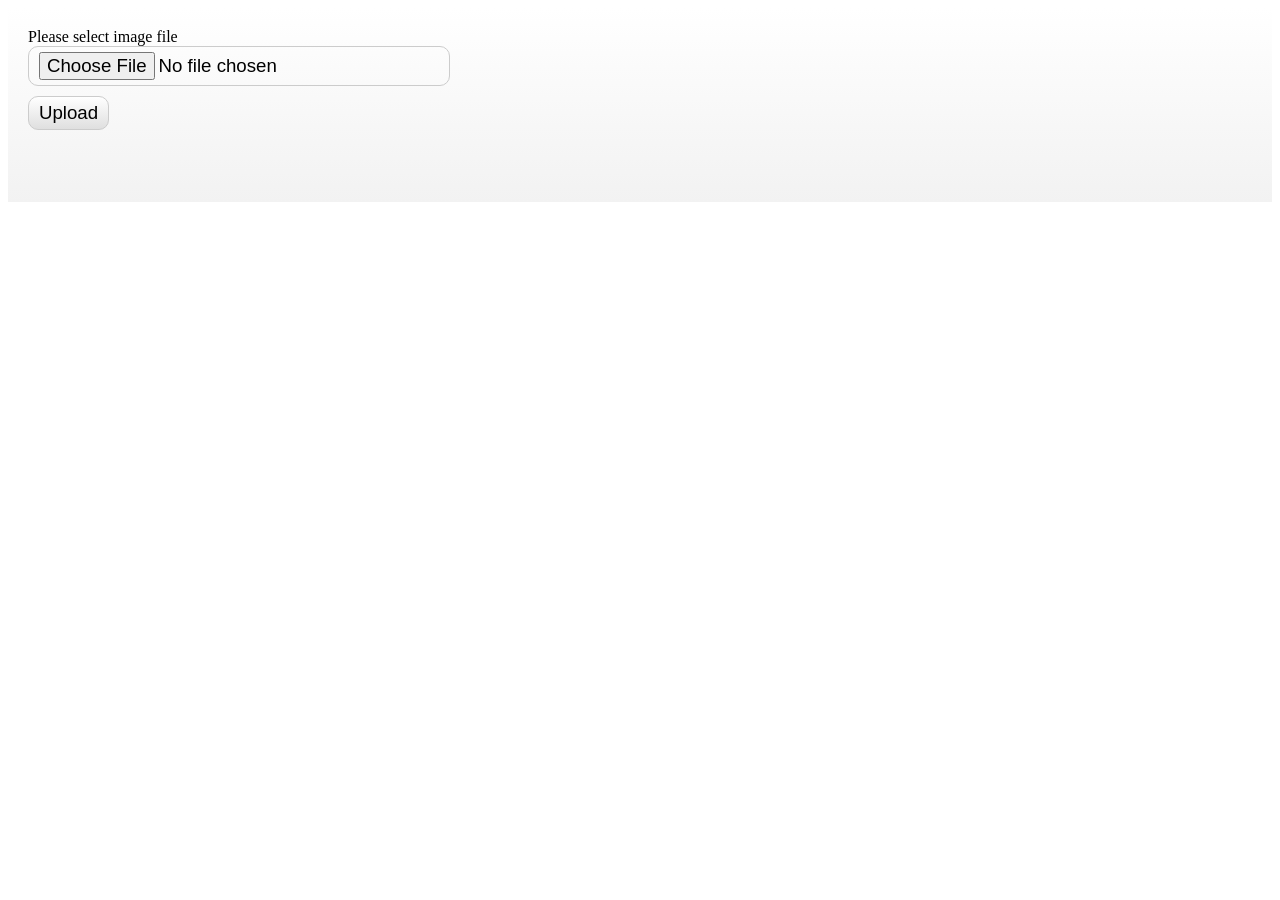
==== index.html @ a55afbea "uploader html5" ====
<!DOCTYPE html>
<html>
<head>

    <link type="text/css" rel="stylesheet" href="main.css" media="all">

    <script src="bower_components/jquery/dist/jquery.js"></script>
    <script src="main.js"></script>

</head>

<body>



<div class="upload_form_cont">
    <form id="upload_form" enctype="multipart/form-data" method="post" action="upload.php">
        <div>
    <div><label for="image_file">Please select image file</label></div>
    <div><input type="file" class="image_file" name="image_file" id="image_file" /></div>
    </div>

    <div>
    <input type="button" value="Upload" id = "startUploading" />
    </div>
    <div id="fileinfo">
        <div id="filename"></div>
        <div id="filesize"></div>
        <div id="filetype"></div>
        <div id="filedim"></div>
    </div>
    <div id="error" style="display:none;">You should select valid image files only!</div>
    <div id="error2" style="display:none;">An error occurred while uploading the file</div>

    <div id="abort" style="display:none;">The upload has been canceled by the user or the browser dropped the connection</div>
    <div id="warnsize" style="display:none;">Your file is very big. We can't accept it. Please select more small file</div>

    <div id="progress_info">
        <div id="progress"></div>
        <div id="progress_percent">&nbsp;</div>
        <div class="clear_both"></div>
        <div>
        <div id="speed">&nbsp;</div>
        <div id="remaining">&nbsp;</div>
        <div id="b_transfered">&nbsp;</div>
        <div class="clear_both"></div>
        </div>
        <div id="upload_response" style="display:none;"></div>
    </div>
    </form>
    <img id="preview" />
</div>


 

 </body>
</html>
---- main.css ----
.upload_form_cont {
    background: -moz-linear-gradient(#ffffff, #f2f2f2);
    background: -ms-linear-gradient(#ffffff, #f2f2f2);
    background: -webkit-gradient(linear, left top, left bottom, color-stop(0%, #ffffff), color-stop(100%, #f2f2f2));
    background: -webkit-linear-gradient(#ffffff, #f2f2f2);
    background: -o-linear-gradient(#ffffff, #f2f2f2);
    filter: progid:DXImageTransform.Microsoft.gradient(startColorstr='#ffffff', endColorstr='#f2f2f2');
    -ms-filter: "progid:DXImageTransform.Microsoft.gradient(startColorstr='#ffffff', endColorstr='#f2f2f2')";
    background: linear-gradient(#ffffff, #f2f2f2);

    color:#000;
    overflow:hidden;
}
#upload_form {
    float:left;
    padding:20px;
    width:700px;
}
#preview {
    background-color:#fff;
    display:block;
    float:right;
    width:200px;
}
#upload_form > div {
    margin-bottom:10px;
}
#speed,#remaining {
    float:left;
    width:100px;
}
#b_transfered {
    float:right;
    text-align:right;
}
.clear_both {
    clear:both;
}
input {
    border-radius:10px;
    -moz-border-radius:10px;
    -ms-border-radius:10px;
    -o-border-radius:10px;
    -webkit-border-radius:10px;

    border:1px solid #ccc;
    font-size:14pt;
    padding:5px 10px;
}
input[type=button] {
    background: -moz-linear-gradient(#ffffff, #dfdfdf);
    background: -ms-linear-gradient(#ffffff, #dfdfdf);
    background: -webkit-gradient(linear, left top, left bottom, color-stop(0%, #ffffff), color-stop(100%, #dfdfdf));
    background: -webkit-linear-gradient(#ffffff, #dfdfdf);
    background: -o-linear-gradient(#ffffff, #dfdfdf);
    filter: progid:DXImageTransform.Microsoft.gradient(startColorstr='#ffffff', endColorstr='#dfdfdf');
    -ms-filter: "progid:DXImageTransform.Microsoft.gradient(startColorstr='#ffffff', endColorstr='#dfdfdf')";
    background: linear-gradient(#ffffff, #dfdfdf);
}
#image_file {
    width:400px;
}
#progress_info {
    font-size:10pt;
}
#fileinfo,#error,#error2,#abort,#warnsize {
    color:#aaa;
    display:none;
    font-size:10pt;
    font-style:italic;
    margin-top:10px;
}
#progress {
    border:1px solid #ccc;
    display:none;
    float:left;
    height:14px;

    border-radius:10px;
    -moz-border-radius:10px;
    -ms-border-radius:10px;
    -o-border-radius:10px;
    -webkit-border-radius:10px;

    background: -moz-linear-gradient(#66cc00, #4b9500);
    background: -ms-linear-gradient(#66cc00, #4b9500);
    background: -webkit-gradient(linear, left top, left bottom, color-stop(0%, #66cc00), color-stop(100%, #4b9500));
    background: -webkit-linear-gradient(#66cc00, #4b9500);
    background: -o-linear-gradient(#66cc00, #4b9500);
    filter: progid:DXImageTransform.Microsoft.gradient(startColorstr='#66cc00', endColorstr='#4b9500');
    -ms-filter: "progid:DXImageTransform.Microsoft.gradient(startColorstr='#66cc00', endColorstr='#4b9500')";
    background: linear-gradient(#66cc00, #4b9500);
}
#progress_percent {
    float:right;
}
#upload_response {
    margin-top: 10px;
    padding: 20px;
    overflow: hidden;
    display: none;
    border: 1px solid #ccc;

    border-radius:10px;
    -moz-border-radius:10px;
    -ms-border-radius:10px;
    -o-border-radius:10px;
    -webkit-border-radius:10px;

    box-shadow: 0 0 5px #ccc;
    background: -moz-linear-gradient(#bbb, #eee);
    background: -ms-linear-gradient(#bbb, #eee);
    background: -webkit-gradient(linear, left top, left bottom, color-stop(0%, #bbb), color-stop(100%, #eee));
    background: -webkit-linear-gradient(#bbb, #eee);
    background: -o-linear-gradient(#bbb, #eee);
    filter: progid:DXImageTransform.Microsoft.gradient(startColorstr='#bbb', endColorstr='#eee');
    -ms-filter: "progid:DXImageTransform.Microsoft.gradient(startColorstr='#bbb', endColorstr='#eee')";
    background: linear-gradient(#bbb, #eee);
}
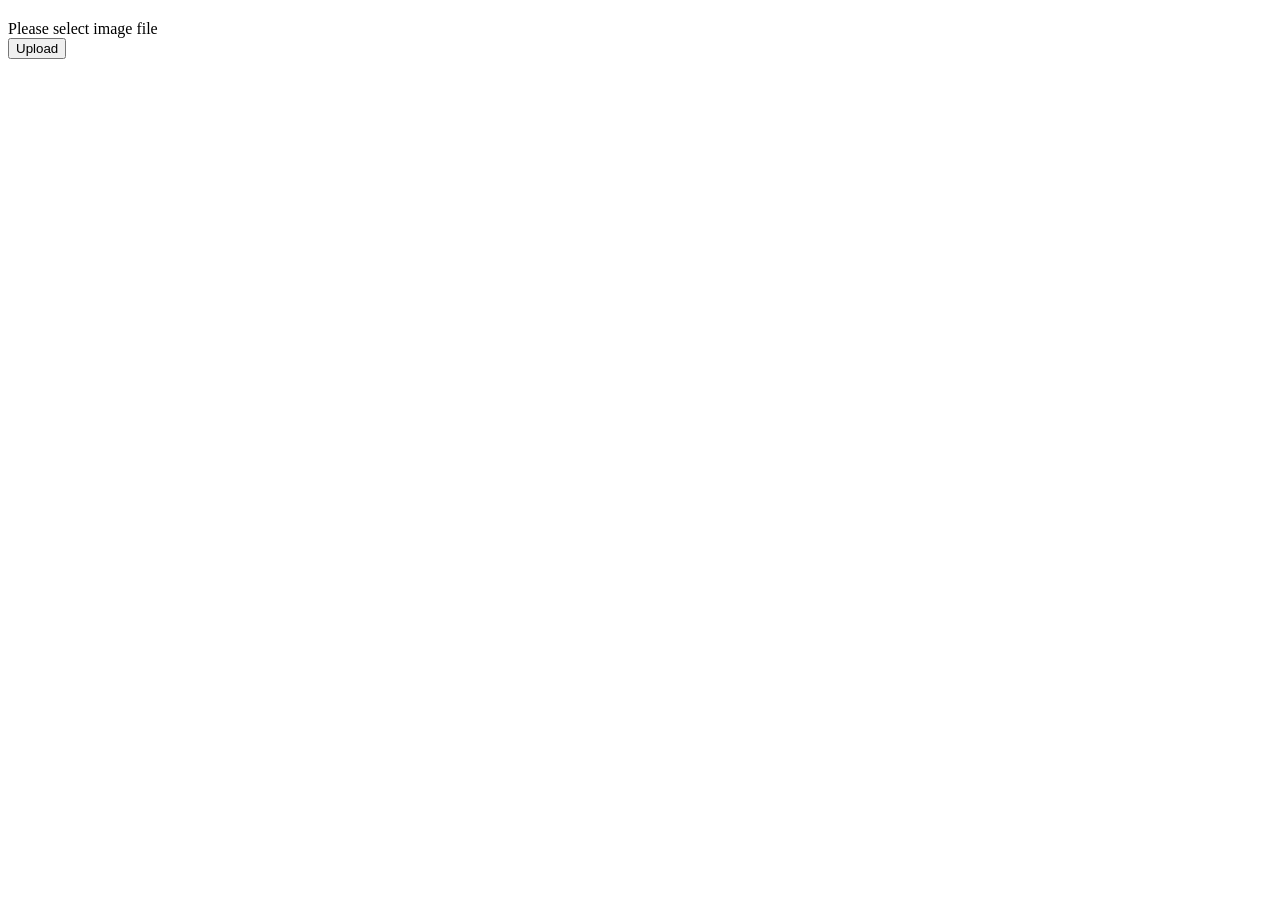
==== commit 9abfba1b: "example usage of html5 file API" ====
--- a/index.html
+++ b/index.html
@@ -2,6 +2,7 @@
 <html>
 <head>
 
+    <link type="text/css" rel="stylesheet" href="bower_components/bootstrap/dist/css/bootstrap.css" media="all">
     <link type="text/css" rel="stylesheet" href="main.css" media="all">
 
     <script src="bower_components/jquery/dist/jquery.js"></script>
@@ -13,42 +14,30 @@
 
 
 
-<div class="upload_form_cont">
-    <form id="upload_form" enctype="multipart/form-data" method="post" action="upload.php">
-        <div>
-    <div><label for="image_file">Please select image file</label></div>
-    <div><input type="file" class="image_file" name="image_file" id="image_file" /></div>
-    </div>
+<div class="upload_form_cont container">
+    <form id="upload_form" class="mt20 mb20" enctype="multipart/form-data" method="post" action="upload.php">
 
-    <div>
-    <input type="button" value="Upload" id = "startUploading" />
-    </div>
-    <div id="fileinfo">
-        <div id="filename"></div>
-        <div id="filesize"></div>
-        <div id="filetype"></div>
-        <div id="filedim"></div>
-    </div>
-    <div id="error" style="display:none;">You should select valid image files only!</div>
-    <div id="error2" style="display:none;">An error occurred while uploading the file</div>
+        <div class="form-group">
+            <label for="image_file" class="btn btn-primary">Please select image file</label>
+            <input type="file" class="image_file" name="image_file" id="image_file" />
+        </div>
 
-    <div id="abort" style="display:none;">The upload has been canceled by the user or the browser dropped the connection</div>
-    <div id="warnsize" style="display:none;">Your file is very big. We can't accept it. Please select more small file</div>
 
-    <div id="progress_info">
-        <div id="progress"></div>
-        <div id="progress_percent">&nbsp;</div>
-        <div class="clear_both"></div>
-        <div>
-        <div id="speed">&nbsp;</div>
-        <div id="remaining">&nbsp;</div>
-        <div id="b_transfered">&nbsp;</div>
-        <div class="clear_both"></div>
+        <div id="fileinfo" class="alert alert-success hidden"></div>
+        <div id="error" class="hidden alert alert-danger"></div>
+        <div id="status" class="alert alert-warning hidden"></div>
+
+        <div class="form-group">
+            <input type="button" value="Upload" id = "startUploading" class="btn btn-default" />
         </div>
-        <div id="upload_response" style="display:none;"></div>
-    </div>
+
+        <div class="form-group">
+            <img id="preview" />
+        </div>
+
     </form>
-    <img id="preview" />
+
+
 </div>
 
 
--- a/main.css
+++ b/main.css
@@ -1,119 +1,7 @@
-.upload_form_cont {
-    background: -moz-linear-gradient(#ffffff, #f2f2f2);
-    background: -ms-linear-gradient(#ffffff, #f2f2f2);
-    background: -webkit-gradient(linear, left top, left bottom, color-stop(0%, #ffffff), color-stop(100%, #f2f2f2));
-    background: -webkit-linear-gradient(#ffffff, #f2f2f2);
-    background: -o-linear-gradient(#ffffff, #f2f2f2);
-    filter: progid:DXImageTransform.Microsoft.gradient(startColorstr='#ffffff', endColorstr='#f2f2f2');
-    -ms-filter: "progid:DXImageTransform.Microsoft.gradient(startColorstr='#ffffff', endColorstr='#f2f2f2')";
-    background: linear-gradient(#ffffff, #f2f2f2);
-
-    color:#000;
-    overflow:hidden;
+.mt20 {margin-top: 20px;}
+.mb20 {margin-bottom: 20px;}
+.image_file {position: absolute; width: 0; height: 0; outline: 0; }
+input[type="file"]:focus {
+  display: none;
+  outline: 0;
 }
-#upload_form {
-    float:left;
-    padding:20px;
-    width:700px;
-}
-#preview {
-    background-color:#fff;
-    display:block;
-    float:right;
-    width:200px;
-}
-#upload_form > div {
-    margin-bottom:10px;
-}
-#speed,#remaining {
-    float:left;
-    width:100px;
-}
-#b_transfered {
-    float:right;
-    text-align:right;
-}
-.clear_both {
-    clear:both;
-}
-input {
-    border-radius:10px;
-    -moz-border-radius:10px;
-    -ms-border-radius:10px;
-    -o-border-radius:10px;
-    -webkit-border-radius:10px;
-
-    border:1px solid #ccc;
-    font-size:14pt;
-    padding:5px 10px;
-}
-input[type=button] {
-    background: -moz-linear-gradient(#ffffff, #dfdfdf);
-    background: -ms-linear-gradient(#ffffff, #dfdfdf);
-    background: -webkit-gradient(linear, left top, left bottom, color-stop(0%, #ffffff), color-stop(100%, #dfdfdf));
-    background: -webkit-linear-gradient(#ffffff, #dfdfdf);
-    background: -o-linear-gradient(#ffffff, #dfdfdf);
-    filter: progid:DXImageTransform.Microsoft.gradient(startColorstr='#ffffff', endColorstr='#dfdfdf');
-    -ms-filter: "progid:DXImageTransform.Microsoft.gradient(startColorstr='#ffffff', endColorstr='#dfdfdf')";
-    background: linear-gradient(#ffffff, #dfdfdf);
-}
-#image_file {
-    width:400px;
-}
-#progress_info {
-    font-size:10pt;
-}
-#fileinfo,#error,#error2,#abort,#warnsize {
-    color:#aaa;
-    display:none;
-    font-size:10pt;
-    font-style:italic;
-    margin-top:10px;
-}
-#progress {
-    border:1px solid #ccc;
-    display:none;
-    float:left;
-    height:14px;
-
-    border-radius:10px;
-    -moz-border-radius:10px;
-    -ms-border-radius:10px;
-    -o-border-radius:10px;
-    -webkit-border-radius:10px;
-
-    background: -moz-linear-gradient(#66cc00, #4b9500);
-    background: -ms-linear-gradient(#66cc00, #4b9500);
-    background: -webkit-gradient(linear, left top, left bottom, color-stop(0%, #66cc00), color-stop(100%, #4b9500));
-    background: -webkit-linear-gradient(#66cc00, #4b9500);
-    background: -o-linear-gradient(#66cc00, #4b9500);
-    filter: progid:DXImageTransform.Microsoft.gradient(startColorstr='#66cc00', endColorstr='#4b9500');
-    -ms-filter: "progid:DXImageTransform.Microsoft.gradient(startColorstr='#66cc00', endColorstr='#4b9500')";
-    background: linear-gradient(#66cc00, #4b9500);
-}
-#progress_percent {
-    float:right;
-}
-#upload_response {
-    margin-top: 10px;
-    padding: 20px;
-    overflow: hidden;
-    display: none;
-    border: 1px solid #ccc;
-
-    border-radius:10px;
-    -moz-border-radius:10px;
-    -ms-border-radius:10px;
-    -o-border-radius:10px;
-    -webkit-border-radius:10px;
-
-    box-shadow: 0 0 5px #ccc;
-    background: -moz-linear-gradient(#bbb, #eee);
-    background: -ms-linear-gradient(#bbb, #eee);
-    background: -webkit-gradient(linear, left top, left bottom, color-stop(0%, #bbb), color-stop(100%, #eee));
-    background: -webkit-linear-gradient(#bbb, #eee);
-    background: -o-linear-gradient(#bbb, #eee);
-    filter: progid:DXImageTransform.Microsoft.gradient(startColorstr='#bbb', endColorstr='#eee');
-    -ms-filter: "progid:DXImageTransform.Microsoft.gradient(startColorstr='#bbb', endColorstr='#eee')";
-    background: linear-gradient(#bbb, #eee);
-}
